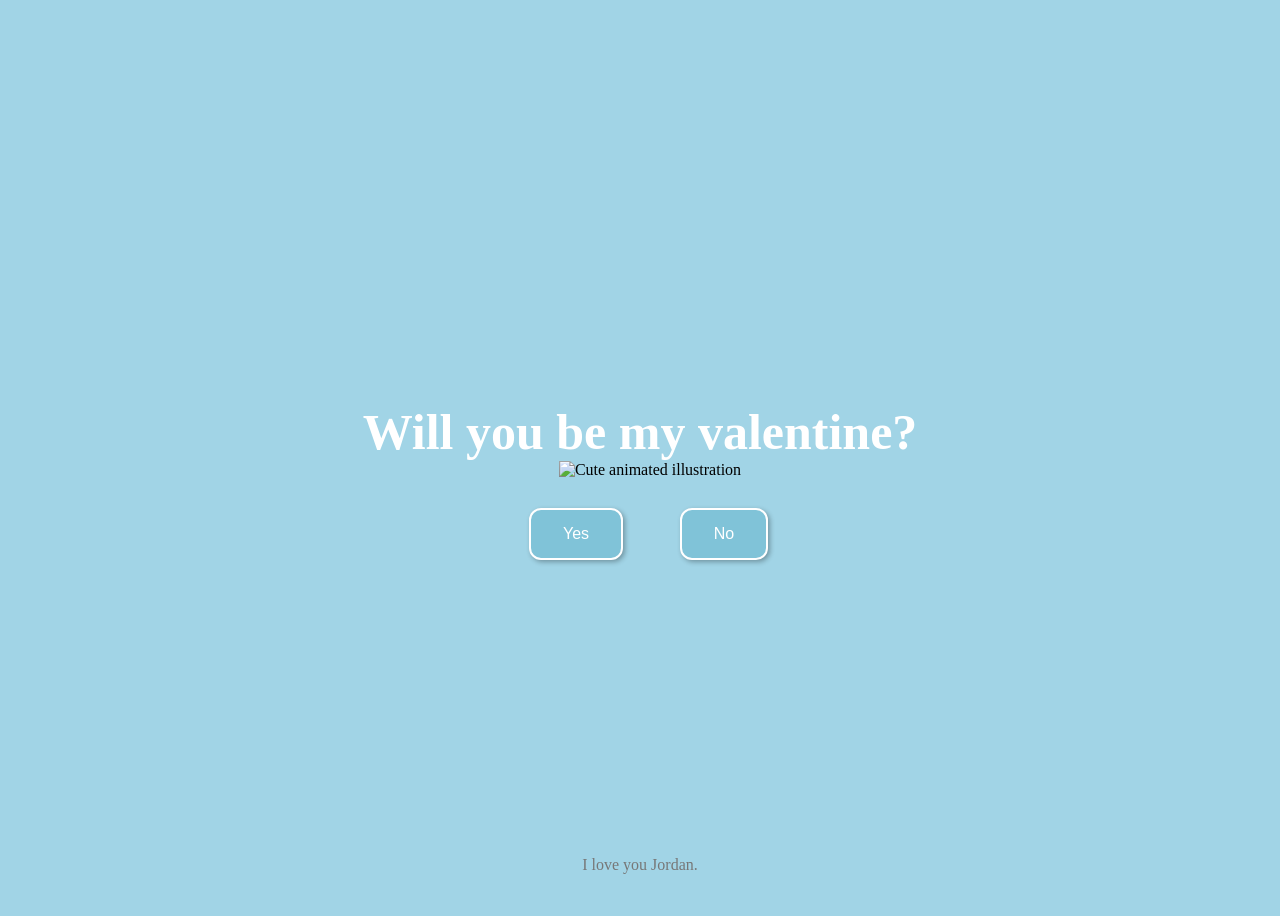
==== index.html @ 8de17304 "Update Valentine's proposal with confetti and hearts" ====
<!DOCTYPE html>
<html lang="en">
<head>
    <link rel="stylesheet" href="./Styles/styles.css">
    <script src="./script.js" defer></script>
    <style>
        /* Add your existing styles here */

        /* Additional style for the note */
        .made-with-love {
            position: fixed;
            bottom: 10px; /* Adjust this value to move it closer to the bottom */
            left: 50%;
            transform: translateX(-50%);
            text-align: center;
            color: #777;
        }

        .github-link {
            color: #6291b1;
            text-decoration: none;
            font-weight: bold;
        }
    </style>
</head>
<body>
    <div class="container">
        <div>
            <h1 class="header_text">Will you be my valentine?</h1>
        </div>
        <div class="gif_container">
            <img src="https://64.media.tumblr.com/44437aaa3af65ef5b5dc25b2cf1e81d1/6acc7d78ea83e207-45/s400x600/5b30035952803850ed3136fbe760ceff97ee8d19.gif" alt="Cute animated illustration">
        </div>
        <div class="buttons">
            <button class="btn" id="yesButton" onclick="nextPage()">Yes</button>
            <button class="btn" id="noButton" onmouseover="moveButton()">No</button>
        </div>

        <!-- Positioned closer to the bottom with GitHub link -->
        <p class="made-with-love">
            I love you Jordan. 
        </p>
    </div>
</body>
</html>
---- Styles/styles.css ----
body {
    display: flex;
    justify-content: center;
    align-items: center;
    height: 100vh;
    background-color: #a1d4e6;
}

/* Position the "No" button absolutely within body */
#noButton {
    position: absolute;
    margin-left: 150px;
    transition: 0.5s;
    border: 2px solid #ffffff;
    box-shadow: 2px 2px 5px rgba(0, 0, 0, 0.3); /* Add a 2px horizontal, 2px vertical, 5px blur, and 0.3 opacity shadow */
}

#yesButton {
    position: absolute;
    margin-right: 150px;
    border: 2px solid #ffffff;
    box-shadow: 2px 2px 5px rgba(0, 0, 0, 0.3);
}



.header_text {
    font-family: 'Nunito';
    font-size: 50px;
    font-weight: bold;
    color: white;
    text-align: center;
    margin-top: 20px;
    margin-bottom: 0px;
}

.buttons {
    display: flex;
    flex-direction: row;
    justify-content: center;
    align-items: center;
    margin-top: 55px;
    margin-left: 20px;
    /* optional: adds some space between the buttons */
}

.btn {
    background-color: #80c3d8;
    color: white;
    padding: 15px 32px;
    text-align: center;
    display: inline-block;
    font-size: 16px;
    margin: 4px 2px;
    cursor: pointer;
    border: none;
    border-radius: 12px;
    transition: background-color 0.3s ease;
}

.btn:hover {
    background-color: #FAF9F6;
}

.gif_container {
    display: flex;
    justify-content: center;
    align-items: flex-end; /* Align to the bottom */
    margin-left: 20px; /* Adjusted for consistency */
}
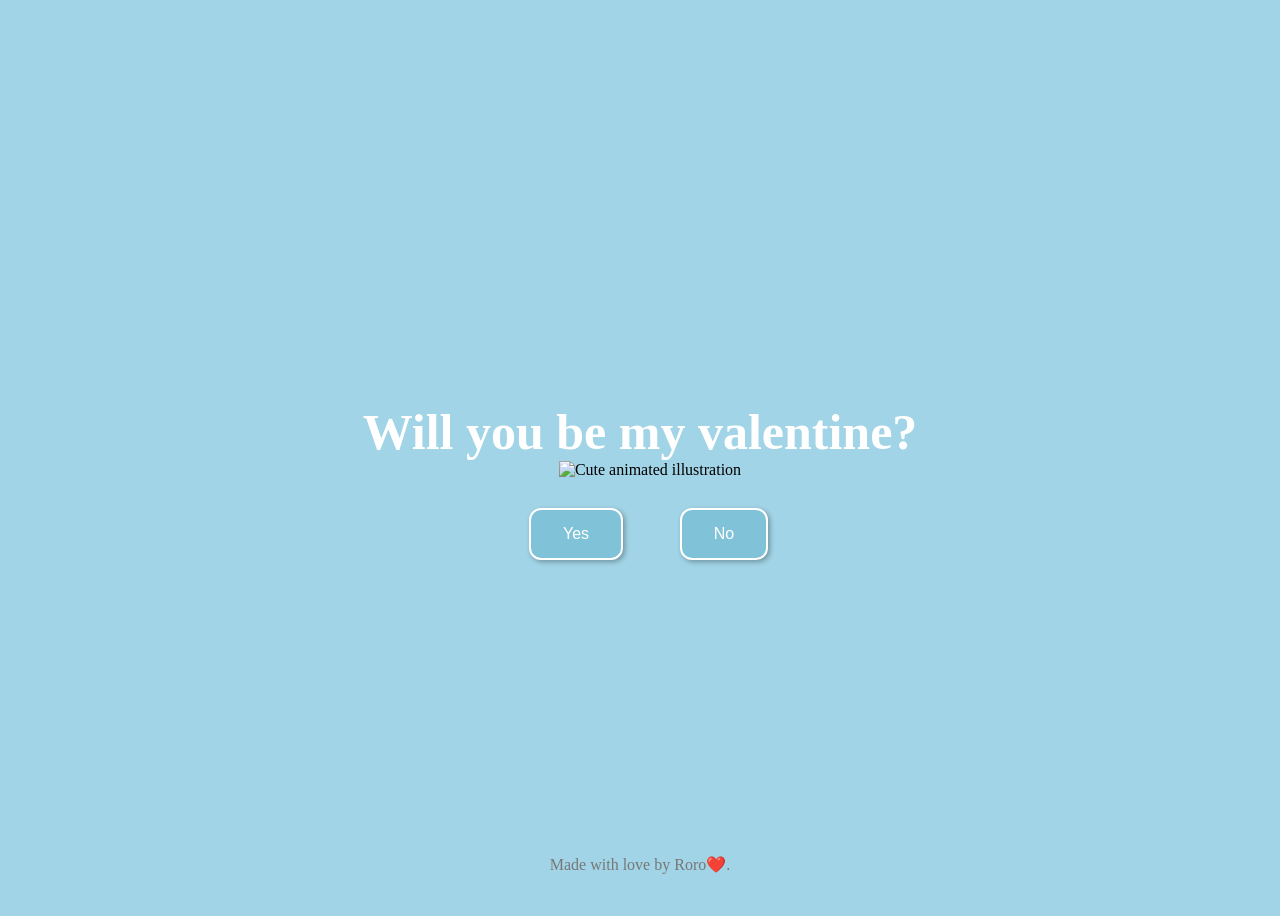
==== commit 36ee84f1: "Latest updates" ====
--- a/index.html
+++ b/index.html
@@ -38,7 +38,7 @@
 
         <!-- Positioned closer to the bottom with GitHub link -->
         <p class="made-with-love">
-            I love you Jordan. 
+            Made with love by Roro❤️. 
         </p>
     </div>
 </body>
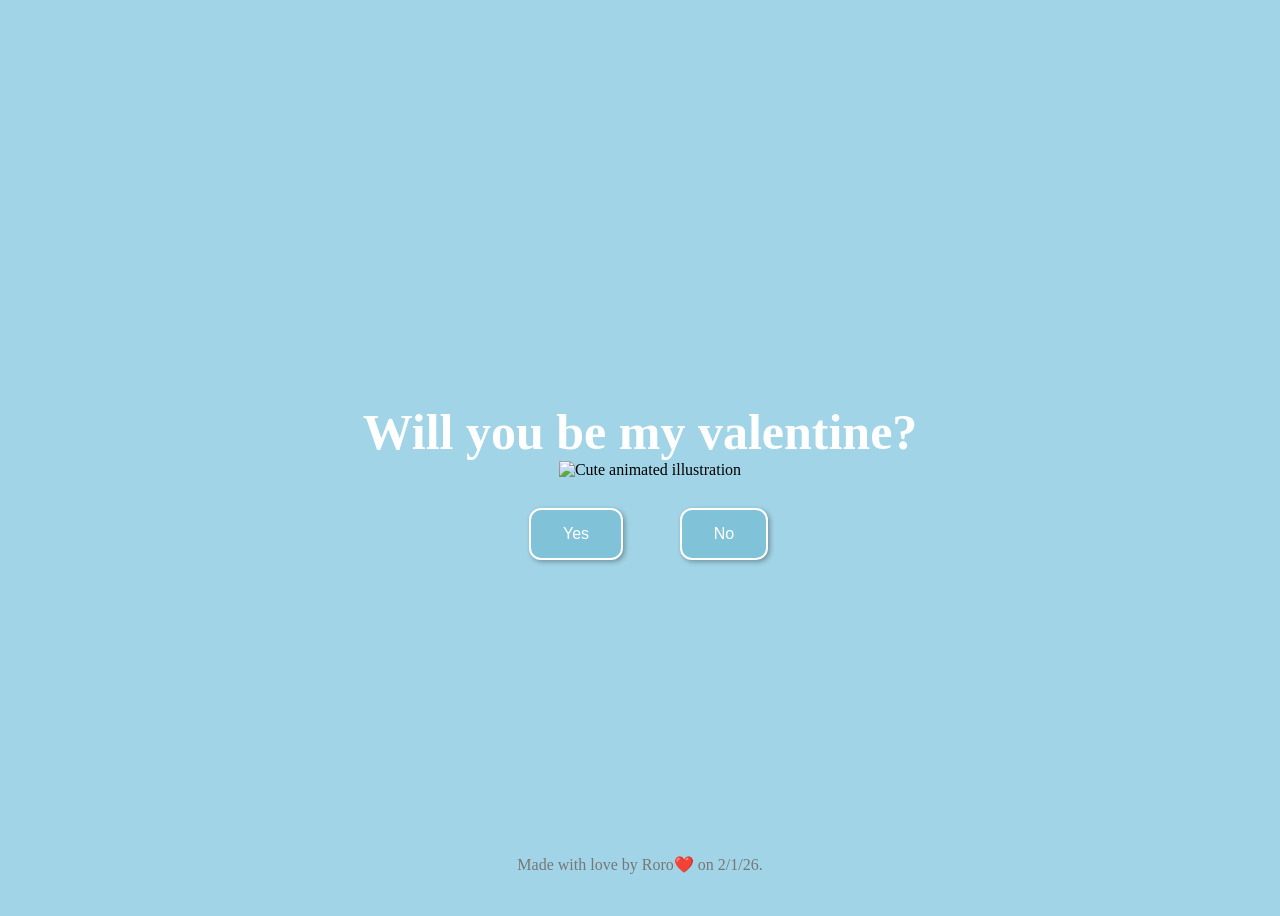
==== commit 671b34fb: "added extra line" ====
--- a/index.html
+++ b/index.html
@@ -38,7 +38,7 @@
 
         <!-- Positioned closer to the bottom with GitHub link -->
         <p class="made-with-love">
-            Made with love by Roro❤️. 
+            Made with love by Roro❤️ on 2/1/26. 
         </p>
     </div>
 </body>
